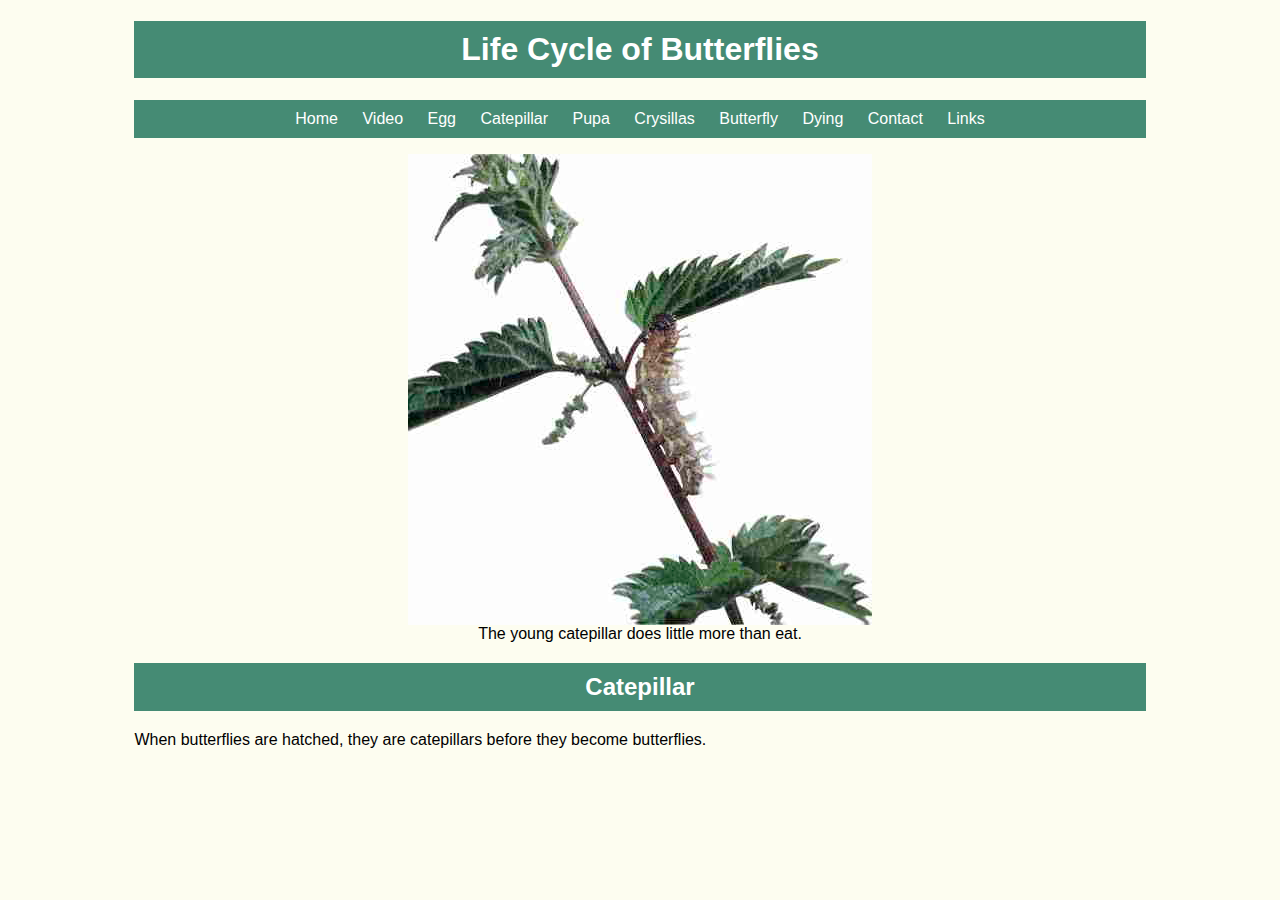
==== catepillar.html @ 92aba94a "Initial Commit" ====
<!DOCTYPE html PUBLIC "-//W3C//DTD XHTML 1.0 Transitional//EN"
"http://www.w3.org/TR/xhtml1/DTD/xhtml1-transitional.dtd">
<html xmlns="http://www.w3.org/1999/xhtml" lang="en" xml:lang="en">
<head>
<title>Life Cycle of Butterflies | Catepillar</title>
<meta http-equiv="Content-Type" content="text/html; charset=utf-8"/>
<link rel="stylesheet" href="butterfly.css"/>
</head>
<body>

   <div id="wrapper">

   <h1>Life Cycle of Butterflies</h1>

   <div id="nav">
      <ol>
         <li><a href="index.html">Home</a></li>
         <li><a href="video1.html">Video</a></li>
         <li><a href="egg.html">Egg</a></li>
         <li><a href="catepillar.html">Catepillar</a></li>
         <li><a href="pupa.html">Pupa</a></li>
         <li><a href="crysillas.html">Crysillas</a></li>
         <li><a href="butterfly.html">Butterfly</a></li>
         <li><a href="dying.html">Dying</a></li>
         <li><a href="contact.html">Contact</a></li>
         <li><a href="links.html">Links</a></li>
      </ol>
   </div>
   
   <img src="catepillar.jpg" alt="A catepillar" />
   <br />
   The young catepillar does little more than eat.
   
   <h2>Catepillar</h2>
   <p>When butterflies are hatched, they are catepillars before they become butterflies.
   </p>
    
  </div> <!-- wrapper -->

</body>
</html>
---- butterfly.css ----
body { 
	background-color: #FDFDF0;
    font-family: sans-serif;
    text-align: center;
}

#wrapper {
       width: 80%;
       min-width: 900px; 
       margin-left: auto;
       margin-right: auto;
}

ul, ol {
	list-style-type: none;
}

#nav li { 
	display: inline; 
    padding: 10px 10px 10px 10px; 
    margin: 0;
}

#nav a { 
	text-decoration: none; 
}

#nav a:hover { 
	color: red;
}

p { 
	text-align: justify; 
    padding 10px 10px 10px 10px;
}

h1, h2, #nav ol{ 
	text-align: center;
	padding: 10px 0;
}

h1, h2, ol, #nav a { 
	background-color: #458B74; 
    color: white; 
}

table {
	border-collapse: collapse; 
}

table, th, tr, td {
	border: thin solid green; 
    margin: 0; 
}

table.center {
    margin-left:auto; 
    margin-right:auto;
}
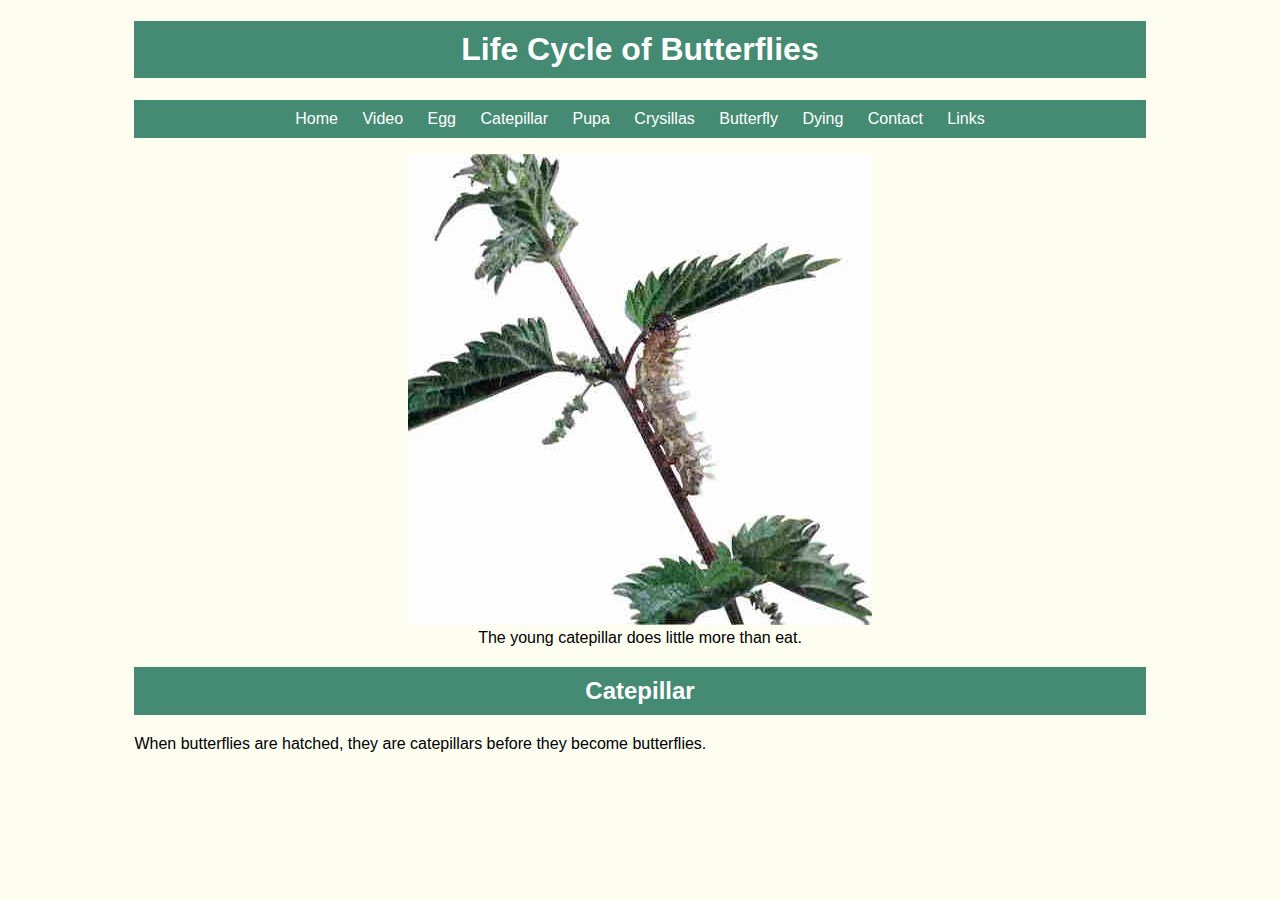
==== commit 456498da: "Changed some of the DOCTYPES to specify HTML5" ====
--- a/catepillar.html
+++ b/catepillar.html
@@ -1,10 +1,9 @@
-<!DOCTYPE html PUBLIC "-//W3C//DTD XHTML 1.0 Transitional//EN"
-"http://www.w3.org/TR/xhtml1/DTD/xhtml1-transitional.dtd">
-<html xmlns="http://www.w3.org/1999/xhtml" lang="en" xml:lang="en">
+<!DOCTYPE html>
+<html lang="en">
 <head>
-<title>Life Cycle of Butterflies | Catepillar</title>
-<meta http-equiv="Content-Type" content="text/html; charset=utf-8"/>
-<link rel="stylesheet" href="butterfly.css"/>
+	<meta charset="utf-8" />
+	<title>Life Cycle of Butterflies | Catepillar</title>
+	<link rel="stylesheet" href="butterfly.css"/>
 </head>
 <body>
 
